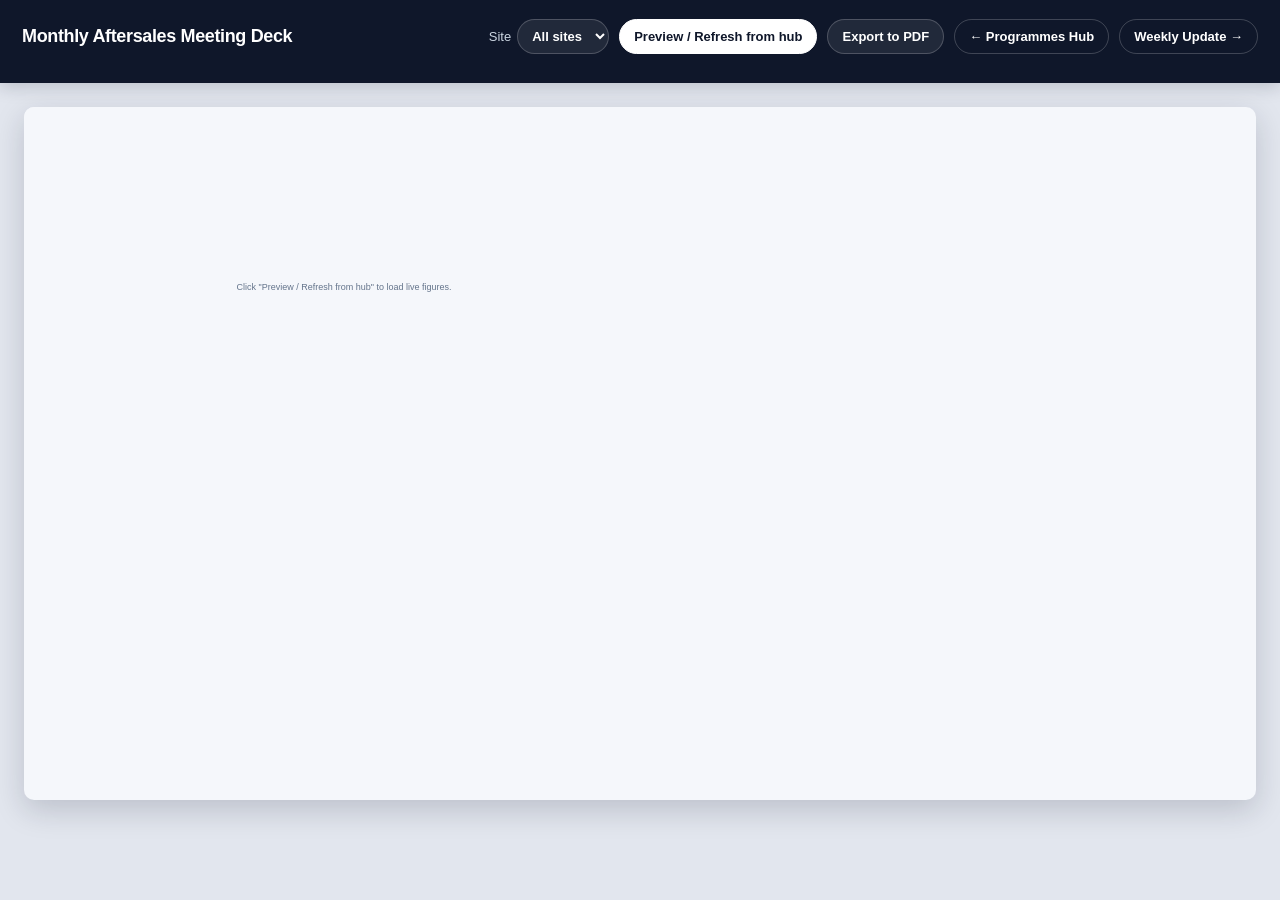
==== aftersales-deck.html @ b2e61a4b "Add Monthly Aftersales Meeting Deck (VCF, Trade Parts, WRR) Standalone landscape slide deck for the " ====
<!DOCTYPE html>
<html lang="en-GB">
<head>
<meta charset="utf-8">
<meta name="viewport" content="width=device-width, initial-scale=1">
<title>RRG Group – Monthly Aftersales Meeting Deck</title>
<style>
:root{--bg:#f5f7fb;--card:#ffffff;--ink:#111827;--muted:#6b7280;--line:#d9dee8;--head:#0f172a;--blue:#2563eb;--green:#15803d;--amber:#b45309;--red:#b91c1c;--lightblue:#eff6ff;--lightgreen:#ecfdf5;--lightamber:#fffbeb;--lightred:#fef2f2;--s:0.5}
*{box-sizing:border-box}
body{margin:0;background:#e2e6ee;font-family:-apple-system,BlinkMacSystemFont,"Segoe UI",Roboto,Arial,sans-serif;color:var(--ink)}

/* --- Control bar (page chrome, not part of the exported report) --- */
.bar{position:sticky;top:0;z-index:5;display:flex;flex-wrap:wrap;gap:10px;align-items:center;padding:14px 22px;background:var(--head);color:#fff;box-shadow:0 4px 16px rgba(15,23,42,.18)}
.bar h1{font-size:18px;font-weight:800;margin-right:auto;letter-spacing:-.02em}
.bar select,.bar button,.bar a{font:700 13px -apple-system,Arial,sans-serif;border-radius:999px;padding:9px 14px;cursor:pointer;border:1px solid rgba(255,255,255,.2);background:rgba(255,255,255,.08);color:#fff}
.bar select{padding:8px 10px;color-scheme:light}
/* The select pill itself is white-on-dark to match the bar, but its
   dropdown popup is a native OS control - without this, browsers render
   its options using the select's own white text colour over their default
   white popup background, so every option but the hovered one is invisible. */
.bar select option{color:#111827;background:#fff}
.bar button.primary{background:#fff;color:var(--head);border-color:#fff}
.bar a{background:transparent;text-decoration:none;display:inline-flex;align-items:center}
.bar button:disabled{opacity:.6;cursor:default}
.updateStatus{font-size:12px;color:#cbd5e1;width:100%;order:9}

/* --- Slide canvas: fixed 1280x720, scaled to fit the viewport on screen --- */
.wrap{padding:24px;max-width:1340px;margin:0 auto}
.slides{display:flex;flex-direction:column;gap:24px}
.frame{width:100%;aspect-ratio:16/9;overflow:hidden;border-radius:10px;box-shadow:0 10px 30px rgba(15,23,42,.18);position:relative;background:var(--bg)}
.slide{width:1280px;height:720px;transform:scale(var(--s));transform-origin:top left;position:absolute;top:0;left:0;background:var(--bg)}

.bar-top{position:absolute;top:0;left:0;right:0;height:60px;background:var(--head);display:flex;align-items:center;justify-content:space-between;padding:0 32px;color:#fff}
.bar-top .title{font-size:22px;font-weight:800;letter-spacing:-.02em}
.bar-top .sub{font-size:13px;color:#cbd5e1;text-align:right;line-height:1.4}
.slide-body{position:absolute;top:60px;left:0;right:0;bottom:0;padding:16px 28px 18px;display:flex;flex-direction:column}
.cols{display:grid;grid-template-columns:380px 1fr;gap:16px;flex:1;min-height:0}
.cols.single{grid-template-columns:1fr}
.left-col{display:flex;flex-direction:column;gap:10px;min-height:0}

.card{background:var(--card);border:1px solid var(--line);border-radius:16px;box-shadow:0 8px 20px rgba(15,23,42,.04)}
.group-card{padding:14px 16px;border-top:4px solid var(--blue)}
.group-card .label{font-size:12px;letter-spacing:.07em;text-transform:uppercase;font-weight:900;color:#64748b}
.kpi-split-main{display:grid;grid-template-columns:1fr 1fr;gap:12px;margin-top:8px}
.kpi-split-main.one{grid-template-columns:1fr;max-width:320px}
.mini-label{font-size:10px;text-transform:uppercase;letter-spacing:.07em;color:var(--blue);font-weight:900;margin-bottom:2px}
.kpi-split-main>div:first-child{border-right:1px solid var(--line);padding-right:12px}
.kpi-split-main.one>div:first-child{border-right:0;padding-right:0}
.value{font-size:30px;line-height:1;font-weight:950;letter-spacing:-.04em;margin:2px 0 3px}
.note{font-size:12px;color:var(--muted)}
.note strong{color:var(--ink)}
.kpi-split-main .status,.cda-split .status{margin-top:5px}

.cda-card{padding:9px 14px;border-top:4px solid var(--blue);flex:1;max-height:160px;display:flex;flex-direction:column;justify-content:center;min-height:0}
.cda-card .label{font-size:11px;letter-spacing:.06em;text-transform:uppercase;font-weight:900;color:#64748b;margin-bottom:4px}
.cda-split{display:grid;grid-template-columns:1fr 1fr;gap:10px}
.cda-split.one{grid-template-columns:1fr;max-width:260px}
.cda-split>div:first-child{border-right:1px solid var(--line);padding-right:10px}
.cda-split.one>div:first-child{border-right:0;padding-right:0}
.cda-split .mini-label{font-size:9px;margin-bottom:1px}
.cda-split .value{font-size:20px;margin:0 0 1px}
.cda-split .note{font-size:11px}

.panel{padding:14px 18px;display:flex;flex-direction:column;min-height:0;overflow:hidden}
.panel h3{margin:0 0 8px;font-size:13px;font-weight:800;color:#334155;text-transform:uppercase;letter-spacing:.05em;flex:0 0 auto}
.leader{display:flex;flex-direction:column;gap:5px;flex:1;min-height:0}
.leader-row{display:grid;grid-template-columns:26px 1fr 64px 46px 128px;gap:9px;align-items:center;padding:6px 10px;border:1px solid var(--line);border-radius:10px;background:#fff}
/* "Tracking slightly behind" (Trade Parts) runs longer than this deck's
   other pill labels ("On / Ahead", "Behind") - wrap it onto two lines
   rather than let it overflow its fixed-width grid column. */
.leader-row .status{font-size:9.5px;padding:3px 7px;white-space:normal;line-height:1.2;text-align:center}
.leader-row.vcf-row{grid-template-columns:26px 1fr repeat(4,56px) 64px}
.rank{font-weight:900;color:#64748b;font-size:12px}
.centre{font-weight:900;font-size:13px}
.centre .mini{font-weight:700;color:var(--muted);font-size:10.5px;margin-top:1px}
.togo{text-align:right;font-size:11px;color:var(--muted);font-weight:800;line-height:1.3}
.togo strong{display:block;color:var(--ink);font-size:14px;font-weight:900}
.pct{text-align:right;font-weight:900;font-size:16px}
.pillarpct{text-align:center;font-weight:900;font-size:13px;border-radius:8px;padding:4px 2px}
.pillarpct.green{background:var(--lightgreen);color:var(--green)}
.pillarpct.amber{background:var(--lightamber);color:var(--amber)}
.pillarpct.red{background:var(--lightred);color:var(--red)}
.pillar-head{font-size:9px;text-align:center;text-transform:uppercase;letter-spacing:.03em}
.status{display:inline-flex;align-items:center;justify-content:center;font-weight:800;border-radius:999px;padding:4px 9px;font-size:11px;white-space:nowrap}
.status.green{background:var(--lightgreen);color:var(--green)}
.status.amber{background:var(--lightamber);color:var(--amber)}
.status.red{background:var(--lightred);color:var(--red)}
.footnote{position:absolute;bottom:6px;left:28px;right:28px;font-size:10px;color:#94a3b8}
.extra-line{margin-top:8px;padding-top:8px;border-top:1px solid var(--line);font-size:12px;color:var(--muted)}
.extra-line strong{color:var(--ink)}
.variance{font-weight:800}
.variance.positive{color:var(--green)}
.variance.negative{color:var(--red)}
.cda-card .extra-line{margin-top:6px;padding-top:6px;font-size:11px}

/* Trade Parts needs 5 left-col cards (Group + 4 CDAs incl. Lexus), one more
   than the 4-card layout (Group + 3 CDAs) every other slide uses - this
   compact variant shrinks padding/fonts so all 5 fit without overlapping. */
.left-col.compact{gap:6px}
.left-col.compact .group-card{padding:8px 12px}
.left-col.compact .group-card .kpi-split-main{margin-top:4px}
.left-col.compact .group-card .value{font-size:22px;margin:1px 0 2px}
.left-col.compact .group-card .extra-line{margin-top:4px;padding-top:4px;font-size:10px}
.left-col.compact .cda-card{padding:5px 12px;max-height:94px}
.left-col.compact .cda-card .label{font-size:10px;margin-bottom:2px}
.left-col.compact .cda-split .mini-label{font-size:8px}
.left-col.compact .cda-split .value{font-size:15px}
.left-col.compact .cda-split .note{font-size:9.5px}
.left-col.compact .cda-card .status{font-size:9px;padding:2px 6px;margin-top:2px}
.left-col.compact .cda-card .extra-line{display:none}

/* Cover slide */
.cover{background:var(--head);color:#fff}
.cover .accent{width:70px;height:6px;background:var(--blue);border-radius:3px;margin-bottom:26px}
.cover .org{font-size:16px;font-weight:800;color:#cbd5e1;letter-spacing:.04em;text-transform:uppercase}
.cover h1{font-size:54px;font-weight:900;letter-spacing:-.03em;margin:10px 0 18px;line-height:1.05}
.cover .period{font-size:22px;color:#e5e7eb;font-weight:700}
.cover .asof{font-size:14px;color:#9aa7bb;margin-top:10px}
.cover-body{position:absolute;top:0;left:0;right:0;bottom:0;padding:70px 72px;display:flex;flex-direction:column;justify-content:center}
.cover-foot{position:absolute;bottom:28px;left:72px;right:72px;font-size:12px;color:#9aa7bb}

@media print{
  @page{size:1280px 720px;margin:0}
  body{background:none}
  .bar{display:none!important}
  .wrap{padding:0;max-width:none}
  .slides{gap:0}
  .frame{width:1280px;height:720px;aspect-ratio:auto;border-radius:0;box-shadow:none}
  .frame:not(:last-child){page-break-after:always;break-after:page}
  .slide{transform:none}
  *{-webkit-print-color-adjust:exact;print-color-adjust:exact}
}
</style>
</head>
<body>
<div class="bar">
  <h1>Monthly Aftersales Meeting Deck</h1>
  <label style="display:flex;align-items:center;gap:6px;font-size:13px;color:#cbd5e1">Site
    <select id="siteSelect"><option value="">All sites</option></select>
  </label>
  <button id="updateBtn" class="primary">Preview / Refresh from hub</button>
  <button id="printBtn">Export to PDF</button>
  <a href="./programmes.html">&larr; Programmes Hub</a>
  <a href="./index.html">Weekly Update &rarr;</a>
  <span class="updateStatus" id="updateStatus"></span>
</div>
<div class="wrap">
  <div class="slides" id="slides"><div class="frame"><div class="slide" style="display:flex;align-items:center;justify-content:center;color:#64748b;font-size:18px">Click "Preview / Refresh from hub" to load live figures.</div></div></div>
</div>

<script>
const fmt = n => (n===null||n===undefined||Number.isNaN(n)) ? '-' : new Intl.NumberFormat('en-GB',{maximumFractionDigits:0}).format(n);
const fmtGbp = n => (n===null||n===undefined||Number.isNaN(n)) ? '-' : '£'+new Intl.NumberFormat('en-GB',{maximumFractionDigits:0}).format(n);
const pct = n => (n===null||n===undefined||Number.isNaN(n)) ? '-' : Math.round(n*100)+'%';
const esc = s => String(s ?? '').replace(/[&<>"]/g, c => ({'&':'&amp;','<':'&lt;','>':'&gt;','"':'&quot;'}[c]));
const shortSite = c => String(c||'').replace(/^RRG\s+/i,'');

function siteFilter(){ return document.getElementById('siteSelect').value || ''; }

function loadFrame(url, isReady, timeoutMs=20000){
  return new Promise((resolve, reject)=>{
    const f = document.createElement('iframe');
    f.style.cssText = 'position:absolute;width:1px;height:1px;opacity:0;pointer-events:none;left:-9999px';
    let done = false;
    const timer = setTimeout(()=>{ if(!done){ done=true; cleanup(); reject(new Error(url+' took too long to load')); } }, timeoutMs);
    function cleanup(){ clearTimeout(timer); }
    function poll(){
      if (done) return;
      let w = null;
      try { w = f.contentWindow; } catch(e){}
      if (w && w.DATA) {
        let ready = false;
        try { ready = isReady(w.DATA); } catch(e){}
        if (ready) { done = true; cleanup(); resolve({ win:w, el:f }); return; }
      }
      setTimeout(poll, 250);
    }
    f.onload = () => poll();
    f.onerror = () => { if(!done){ done=true; cleanup(); reject(new Error('Failed to load '+url)); } };
    f.src = url;
    document.body.appendChild(f);
  });
}

// --- Status pills ---------------------------------------------------------
// VCF and WRR share the Programmes Hub's own SvO thresholds (>=100% On/
// Ahead, >=90% Slightly behind, else Behind) with no time-elapsed "pace"
// adjustment - that's a Weekly Update dashboard concept, not how this hub
// reads its own figures. Trade Parts keeps its own tighter amber band
// (>=95%) and "Tracking..." wording, matching tradePartsStatusPill in
// service-app.js exactly, because its headline number is already a
// full-quarter forecast rather than a to-date actual.
function svoClass(n){ return n===null||n===undefined ? '' : (n>=1?'green':n>=.9?'amber':'red'); }
function svoLabel(n){ return n===null||n===undefined ? 'No data' : (n>=1?'On / Ahead':n>=.9?'Slightly behind':'Behind'); }
function svoPill(n){ return `<span class="status ${svoClass(n)}">${svoLabel(n)}</span>`; }
function tpClass(n){ return n===null||n===undefined ? '' : (n>=1?'green':n>=.95?'amber':'red'); }
function tpLabel(n){ return n===null||n===undefined ? 'No data' : (n>=1?'Tracking ahead':n>=.95?'Tracking slightly behind':'Tracking behind'); }
function tpPill(n){ return `<span class="status ${tpClass(n)}">${tpLabel(n)}</span>`; }

function gapLine(actual, target, isCurrency){
  if(actual===null||actual===undefined||target===null||target===undefined) return '';
  const gap = actual-target;
  const cls = gap>=0?'positive':'negative';
  const f = isCurrency?fmtGbp:fmt;
  const text = gap>=0 ? `${f(gap)} over` : `${f(Math.abs(gap))} behind`;
  return `<div class="extra-line"><span class="variance ${cls}">${text}</span></div>`;
}
function rewardLine(reward){
  if(reward===null||reward===undefined) return '';
  return `<div class="extra-line">Reward band <strong>${pct(reward)}</strong></div>`;
}

// --- Generic dual-period (Quarter/YTD) card builders ----------------------
// cell: {actual, target, ratio, pillHtml, isCurrency}
function periodCell(label, c, accent, unit){
  const f = c.isCurrency ? fmtGbp : fmt;
  return `<div><div class="mini-label" style="color:${accent}">${label}</div><div class="value">${c.ratio===null||c.ratio===undefined?'-':pct(c.ratio)}</div><div class="note"><strong>${f(c.actual)}</strong> / <strong>${f(c.target)}</strong>${unit||' target'}</div>${c.pillHtml||''}</div>`;
}
function dualCard(opts){
  // opts: {label, accent, p1Label, p1, p2Label, p2, unit, extra}
  const one = opts.p2 ? '' : ' one';
  return `<div class="card group-card" style="border-top-color:${opts.accent}">
    <div class="label">${esc(opts.label)}</div>
    <div class="kpi-split-main${one}">
      ${periodCell(opts.p1Label, opts.p1, opts.accent, opts.unit)}
      ${opts.p2 ? periodCell(opts.p2Label, opts.p2, opts.accent, opts.unit) : ''}
    </div>
    ${opts.extra||''}
  </div>`;
}
function cdaCard(opts){
  const one = opts.p2 ? '' : ' one';
  const f = opts.p1.isCurrency ? fmtGbp : fmt;
  const cell = (label,c) => `<div><div class="mini-label" style="color:${opts.accent}">${label}</div><div class="value">${c.ratio===null||c.ratio===undefined?'-':pct(c.ratio)}</div><div class="note">${f(c.actual)} / ${f(c.target)}</div>${c.pillHtml||''}</div>`;
  return `<div class="card cda-card" style="border-top-color:${opts.accent}">
    <div class="label">${esc(opts.label)}</div>
    <div class="cda-split${one}">
      ${cell(opts.p1Label, opts.p1)}
      ${opts.p2 ? cell(opts.p2Label, opts.p2) : ''}
    </div>
    ${opts.extra||''}
  </div>`;
}
function leagueRow(i, label, actual, target, ratio, pillHtml, extraMini, highlight, isCurrency){
  const f = isCurrency ? fmtGbp : fmt;
  const togo = (target||0) - (actual||0);
  return `<div class="leader-row"${highlight?' style="border-color:#2563eb;border-width:2px;background:#eff6ff"':''}>
    <div class="rank">${i+1}</div>
    <div class="centre">${esc(label)}${extraMini?`<div class="mini">${extraMini}</div>`:''}</div>
    <div class="togo"><strong>${f(Math.max(togo,0))}</strong>to go</div>
    <div class="pct">${ratio===null||ratio===undefined?'-':pct(ratio)}</div>
    ${pillHtml}
  </div>`;
}

// --- Trade Parts helpers (mirrors service-app.js exactly) -----------------
function tradePartsRow(data, period){
  if(!data || !data.rows) return null;
  return data.rows.find(r => String(r.Period||'').toLowerCase()===period.toLowerCase()) || null;
}
function tradePartsYtdThroughQ4(data){
  const quarters = ['Q1','Q2','Q3','Q4'].map(p=>tradePartsRow(data,p)).filter(Boolean);
  if(!quarters.length) return null;
  const forecast = quarters.reduce((a,r)=>a+(Number(r['SMROE Sales Out (Forecast)*'])||0),0);
  const target = quarters.reduce((a,r)=>a+(Number(r['SMROE Target'])||0),0);
  const achieved = target ? forecast/target : null;
  return { 'SMROE Sales Out (Forecast)*': forecast, 'SMROE Target': target, 'Target % Achieved (Forecast)*': achieved, 'Target Reward %*': rewardBandFor(achieved) };
}
function rewardBandFor(achieved){
  if(achieved===null||achieved===undefined) return null;
  return achieved>=1 ? 0.12 : achieved>=0.9 ? 0.09 : 0.05;
}
function tpCellFrom(row){
  if(!row) return { actual:null, target:null, ratio:null, isCurrency:true, pillHtml:tpPill(null) };
  const actual = row['SMROE Sales Out (Forecast)*'], target = row['SMROE Target'], ratio = row['Target % Achieved (Forecast)*'];
  return { actual, target, ratio, isCurrency:true, pillHtml:tpPill(ratio) };
}
const TRADE_PARTS_CDA_ORDER = ['North Manchester', 'South Manchester', 'West Yorkshire', 'Lexus'];
const CDA_ACCENTS = {'North Manchester':'#2563eb','South Manchester':'#15803d','West Yorkshire':'#b45309','Lexus':'#7e22ce'};

// --- WRR helpers (mirrors service-app.js exactly) --------------------------
function wrrGroupRollup(rows){
  const byGroup = {}; const order = [];
  (rows||[]).forEach(r=>{
    const g = r['WRR Group'];
    if(!g) return;
    if(!byGroup[g]){ byGroup[g] = { group:g, actual:0, target:0 }; order.push(g); }
    byGroup[g].actual += Number(r['CPUS Unique'])||0;
    byGroup[g].target += Number(r['Target'])||0;
  });
  return order.map(g=>{ const v=byGroup[g]; return { group:v.group, actual:v.actual, target:v.target, achieved: v.target ? v.actual/v.target : null }; });
}
function wrrCellFrom(row){
  if(!row) return { actual:null, target:null, ratio:null, isCurrency:false, pillHtml:svoPill(null) };
  const actual = row['CPUS Unique'] ?? row.actual, target = row['Target'] ?? row.target, ratio = row['Centre % Achieved'] ?? row.achieved;
  return { actual, target, ratio, isCurrency:false, pillHtml:svoPill(ratio) };
}

// --- VCF slide (built, previewed and approved as part of the Monthly Sales
// and Marketing Meeting Deck - reused here verbatim, same figures) --------
const VCF_PILLARS = ['Part Purchases','Accessory Purchases','Used Vehicles','Service Plans Plus'];
const VCF_ACCENTS = {'Part Purchases':'#2563eb','Accessory Purchases':'#15803d','Used Vehicles':'#7e22ce','Service Plans Plus':'#b45309'};
const VCF_CURRENCY = {'Part Purchases':true,'Accessory Purchases':true,'Used Vehicles':false,'Service Plans Plus':false};
function vcfFmt(pillar, n){ return VCF_CURRENCY[pillar] ? fmtGbp(n) : fmt(n); }
function renderVcfSlide(q4Data, ytdData){
  const filterSite = siteFilter();
  const pillarTotals = (data, name) => {
    if(!data) return {actual:null,target:null,svo:null};
    if(data.total && data.total.values[name]){
      const v = data.total.values[name];
      return { actual: v.actual ?? null, target: v.target ?? null, svo: v.svo ?? (v.target ? (v.actual||0)/v.target : null) };
    }
    const actual = data.rows.reduce((a,r)=>a+(Number(r.values[name]?.actual)||0),0);
    const target = data.rows.reduce((a,r)=>a+(Number(r.values[name]?.target)||0),0);
    return { actual, target, svo: target ? actual/target : null };
  };
  const cards = VCF_PILLARS.map(name=>{
    const q4 = pillarTotals(q4Data, name), ytd = pillarTotals(ytdData, name);
    const accent = VCF_ACCENTS[name];
    return `<div class="card cda-card" style="border-top-color:${accent}">
      <div class="label">${esc(name)}</div>
      <div class="cda-split">
        <div><div class="mini-label" style="color:${accent}">Quarter</div><div class="value">${q4.svo===null?'-':pct(q4.svo)}</div><div class="note">${vcfFmt(name,q4.actual)} / ${vcfFmt(name,q4.target)}</div><span class="status ${svoClass(q4.svo)}">${svoLabel(q4.svo)}</span></div>
        <div><div class="mini-label" style="color:${accent}">YTD</div><div class="value">${ytd.svo===null?'-':pct(ytd.svo)}</div><div class="note">${vcfFmt(name,ytd.actual)} / ${vcfFmt(name,ytd.target)}</div><span class="status ${svoClass(ytd.svo)}">${svoLabel(ytd.svo)}</span></div>
      </div>
    </div>`;
  }).join('');

  const rowsWithAvg = (q4Data.rows||[]).map(r=>{
    const svos = VCF_PILLARS.map(name=> r.values[name] ? (r.values[name].svo ?? (r.values[name].target ? (r.values[name].actual||0)/r.values[name].target : null)) : null);
    const valid = svos.filter(v=>v!==null);
    const avg = valid.length ? valid.reduce((a,b)=>a+b,0)/valid.length : null;
    return { centre: r.centre, svos, avg, isFilter: filterSite && r.centre===filterSite };
  }).sort((a,b)=> (b.avg??-Infinity) - (a.avg??-Infinity));
  const rowsHtml = rowsWithAvg.map((r,i)=>`<div class="leader-row vcf-row"${r.isFilter?' style="border-color:#2563eb;border-width:2px;background:#eff6ff"':''}>
    <div class="rank">${i+1}</div>
    <div class="centre">${esc(shortSite(r.centre))}</div>
    ${r.svos.map(v=>`<div class="pillarpct ${svoClass(v)}">${v===null?'-':pct(v)}</div>`).join('')}
    <div class="pct" style="font-size:13px">${r.avg===null?'-':pct(r.avg)}</div>
  </div>`).join('');
  const headRow = `<div class="leader-row vcf-row" style="background:transparent;border:0;padding:0 10px">
    <div></div><div></div>
    ${VCF_PILLARS.map(n=>`<div class="pillar-head">${n.split(' ')[0]}</div>`).join('')}
    <div class="pillar-head">Avg</div>
  </div>`;

  return `<div class="slide">
    <div class="bar-top"><div class="title">VCF Programme</div><div class="sub">Quarter (Q4) &amp; Year to Date 2026<br>As of ${todayLabel()}</div></div>
    <div class="slide-body">
      <div class="cols" style="grid-template-columns:420px 1fr">
        <div class="left-col">${cards}</div>
        <div class="panel card"><h3>By Site &middot; SvO by pillar${filterSite?` &middot; ${shortSite(filterSite)} highlighted`:''}</h3>${headRow}<div class="leader">${rowsHtml}</div></div>
      </div>
    </div>
    <div class="footnote">RRG Group &middot; Monthly Aftersales Meeting Deck &middot; SvO = Sales vs Objective, from the Programmes Hub's own Toyota VCF export</div>
  </div>`;
}

// --- Trade Parts slide: Group + CDA (incl. Lexus) cards, site league -----
function renderTradePartsSlide(groupData, cdaList, sitesList){
  const filterSite = siteFilter();
  const siteCda = window.SITE_TO_CDA || {};
  let cdaOrdered = (cdaList||[]).slice().sort((a,b)=>{
    const ia = TRADE_PARTS_CDA_ORDER.indexOf(a.cda), ib = TRADE_PARTS_CDA_ORDER.indexOf(b.cda);
    return (ia===-1?TRADE_PARTS_CDA_ORDER.length:ia) - (ib===-1?TRADE_PARTS_CDA_ORDER.length:ib);
  });

  const groupQ4 = tpCellFrom(tradePartsRow(groupData,'Q4')), groupYtd = tpCellFrom(tradePartsYtdThroughQ4(groupData));
  const groupReward = tradePartsRow(groupData,'Q4') ? tradePartsRow(groupData,'Q4')['Target Reward %*'] : null;

  let leftHtml, rightRows, rightTitle;
  if(filterSite){
    const site = (sitesList||[]).find(s=>s.site===filterSite);
    const siteQ4 = tpCellFrom(site ? tradePartsRow(site,'Q4') : null), siteYtd = tpCellFrom(site ? tradePartsYtdThroughQ4(site) : null);
    const cdaName = siteCda[filterSite];
    const cda = cdaOrdered.find(c=>c.cda===cdaName);
    leftHtml = dualCard({label:shortSite(filterSite), accent:'#2563eb', p1Label:'Quarter (forecast)', p1:siteQ4, p2Label:'Year to Date', p2:siteYtd, extra:gapLine(siteQ4.actual,siteQ4.target,true)})
      + (cda ? cdaCard({label:cda.cda, accent:CDA_ACCENTS[cda.cda]||'#2563eb', p1Label:'Quarter', p1:tpCellFrom(tradePartsRow(cda,'Q4')), p2Label:'YTD', p2:tpCellFrom(tradePartsYtdThroughQ4(cda))}) : '');
    rightRows = sitesList||[];
    rightTitle = 'By Site &middot; ' + shortSite(filterSite) + ' highlighted';
  } else {
    leftHtml = dualCard({label:'Group', accent:'#2563eb', p1Label:'Quarter (forecast)', p1:groupQ4, p2Label:'Year to Date', p2:groupYtd, extra:rewardLine(groupReward)+gapLine(groupQ4.actual,groupQ4.target,true)})
      + cdaOrdered.map(c=>{
          const q4Row = tradePartsRow(c,'Q4');
          return cdaCard({label:c.cda, accent:CDA_ACCENTS[c.cda]||'#2563eb', p1Label:'Quarter', p1:tpCellFrom(q4Row), p2Label:'YTD', p2:tpCellFrom(tradePartsYtdThroughQ4(c))});
        }).join('');
    rightRows = sitesList||[];
    rightTitle = 'By Site &middot; ranked on Quarter %';
  }
  rightRows = rightRows.slice().sort((a,b)=>{
    const ra = tradePartsRow(a,'Q4'), rb = tradePartsRow(b,'Q4');
    const va = (ra && ra['Target % Achieved (Forecast)*']) ?? -Infinity, vb = (rb && rb['Target % Achieved (Forecast)*']) ?? -Infinity;
    return vb - va;
  });
  const rowsHtml = rightRows.map((s,i)=>{
    const row = tradePartsRow(s,'Q4');
    const c = tpCellFrom(row);
    return leagueRow(i, shortSite(s.site), c.actual, c.target, c.ratio, c.pillHtml, siteCda[s.site]?`${siteCda[s.site]} CDA`:'', s.site===filterSite, true);
  }).join('');

  return `<div class="slide">
    <div class="bar-top"><div class="title">Trade Parts</div><div class="sub">Quarter (Q4) &amp; Year to Date 2026<br>As of ${todayLabel()}</div></div>
    <div class="slide-body">
      <div class="cols">
        <div class="left-col${filterSite?'':' compact'}">${leftHtml}</div>
        <div class="panel card"><h3>${rightTitle}</h3><div class="leader">${rowsHtml}</div></div>
      </div>
    </div>
    <div class="footnote">RRG Group &middot; Monthly Aftersales Meeting Deck &middot; Quarter figure is the full-quarter forecast (Toyota's own headline measure); Year to Date is Q1+Q2+Q3+Q4</div>
  </div>`;
}

// --- WRR slide: Group + CDA (3 groups) cards, site league ----------------
function renderWrrSlide(q4Data, ytdData){
  const filterSite = siteFilter();
  const siteCda = window.SITE_TO_CDA || {};
  const q4Groups = wrrGroupRollup(q4Data.rows), ytdGroups = wrrGroupRollup(ytdData.rows);
  let cdaNames = Array.from(new Set(q4Groups.map(g=>g.group)));
  cdaNames = cdaNames.slice().sort((a,b)=>{
    const ia = TRADE_PARTS_CDA_ORDER.indexOf(a), ib = TRADE_PARTS_CDA_ORDER.indexOf(b);
    return (ia===-1?TRADE_PARTS_CDA_ORDER.length:ia) - (ib===-1?TRADE_PARTS_CDA_ORDER.length:ib);
  });

  const groupQ4 = wrrCellFrom(q4Data.total), groupYtd = wrrCellFrom(ytdData.total);

  let leftHtml, rightRows, rightTitle;
  if(filterSite){
    const siteQ4Row = q4Data.rows.find(r=>r['Centre Name']===filterSite), siteYtdRow = ytdData.rows.find(r=>r['Centre Name']===filterSite);
    const siteQ4 = wrrCellFrom(siteQ4Row), siteYtd = wrrCellFrom(siteYtdRow);
    const cdaName = siteCda[filterSite];
    leftHtml = dualCard({label:shortSite(filterSite), accent:'#2563eb', p1Label:'Quarter to date', p1:siteQ4, p2Label:'Year to Date', p2:siteYtd, unit:' target', extra:gapLine(siteQ4.actual,siteQ4.target,false)})
      + (cdaName ? cdaCard({label:cdaName, accent:CDA_ACCENTS[cdaName]||'#2563eb', p1Label:'Quarter', p1:wrrCellFrom(q4Groups.find(g=>g.group===cdaName)), p2Label:'YTD', p2:wrrCellFrom(ytdGroups.find(g=>g.group===cdaName))}) : '');
    rightRows = q4Data.rows.filter(r=>r['Centre Name']);
    rightTitle = 'By Site &middot; ' + shortSite(filterSite) + ' highlighted';
  } else {
    leftHtml = dualCard({label:'Group', accent:'#2563eb', p1Label:'Quarter to date', p1:groupQ4, p2Label:'Year to Date', p2:groupYtd, unit:' target', extra:gapLine(groupQ4.actual,groupQ4.target,false)})
      + cdaNames.map(name=>cdaCard({label:name, accent:CDA_ACCENTS[name]||'#2563eb', p1Label:'Quarter', p1:wrrCellFrom(q4Groups.find(g=>g.group===name)), p2Label:'YTD', p2:wrrCellFrom(ytdGroups.find(g=>g.group===name))})).join('');
    rightRows = q4Data.rows.filter(r=>r['Centre Name']);
    rightTitle = 'By Site &middot; ranked on Quarter %';
  }
  rightRows = rightRows.slice().sort((a,b)=>(b['Centre % Achieved']??-Infinity)-(a['Centre % Achieved']??-Infinity));
  const rowsHtml = rightRows.map((r,i)=>{
    const c = wrrCellFrom(r);
    return leagueRow(i, shortSite(r['Centre Name']), c.actual, c.target, c.ratio, c.pillHtml, r['WRR Group']?`${r['WRR Group']} CDA`:'', r['Centre Name']===filterSite, false);
  }).join('');

  return `<div class="slide">
    <div class="bar-top"><div class="title">WRR</div><div class="sub">Quarter (Q4) &amp; Year to Date 2026<br>As of ${todayLabel()}</div></div>
    <div class="slide-body">
      <div class="cols">
        <div class="left-col">${leftHtml}</div>
        <div class="panel card"><h3>${rightTitle}</h3><div class="leader">${rowsHtml}</div></div>
      </div>
    </div>
    <div class="footnote">RRG Group &middot; Monthly Aftersales Meeting Deck &middot; CPUS = Customer Pay Unique Souls against a full-quarter / full-year target</div>
  </div>`;
}

function todayLabel(){ return new Date().toLocaleDateString('en-GB',{day:'2-digit',month:'short',year:'numeric'}); }

function renderCover(){
  return `<div class="slide">
    <div class="cover-body cover">
      <div class="accent"></div>
      <div class="org">RRG Group</div>
      <h1>Monthly Aftersales<br>Meeting</h1>
      <div class="period">VCF &middot; Trade Parts &middot; WRR &middot; Quarter 4 2026</div>
      <div class="asof">As of ${todayLabel()}</div>
    </div>
    <div class="cover-foot">RRG Group &middot; Monthly Aftersales Meeting Deck &middot; Source: Programmes Hub</div>
  </div>`;
}

let LAST_PROG = null;
let PENDING_SITE = null;

function buildSiteToCda(wrrRows){
  const map = {};
  (wrrRows||[]).forEach(r=>{ if(r['Centre Name'] && r['WRR Group']) map[r['Centre Name']] = r['WRR Group']; });
  return map;
}
function populateSiteSelect(prog){
  const names = new Set();
  (prog.DATA.centre.q4 && prog.DATA.centre.q4.rows || []).forEach(r=>names.add(r.centre));
  (prog.DATA.tradePartsSites||[]).forEach(s=>names.add(s.site));
  (prog.DATA.wrr.q4 && prog.DATA.wrr.q4.rows || []).forEach(r=>{ if(r['Centre Name']) names.add(r['Centre Name']); });
  const sorted = Array.from(names).sort();
  const sel = document.getElementById('siteSelect');
  const cur = PENDING_SITE || sel.value;
  PENDING_SITE = null;
  sel.innerHTML = '<option value="">All sites</option>' + sorted.map(s=>`<option value="${esc(s)}">${esc(shortSite(s))}</option>`).join('');
  if(sorted.includes(cur)) sel.value = cur;
}

function render(){
  const prog = LAST_PROG;
  if(!prog) return;
  window.SITE_TO_CDA = buildSiteToCda(prog.DATA.wrr.q4 && prog.DATA.wrr.q4.rows);

  const slides = [
    renderCover(),
    renderVcfSlide(prog.DATA.centre.q4, prog.DATA.centre.ytd),
    renderTradePartsSlide(prog.DATA.tradeParts, prog.DATA.tradePartsCda, prog.DATA.tradePartsSites),
    renderWrrSlide(prog.DATA.wrr.q4, prog.DATA.wrr.ytd),
  ];
  document.getElementById('slides').innerHTML = slides.map(s=>`<div class="frame">${s}</div>`).join('');
  scale();
}

function scale(){
  const f = document.querySelector('.frame');
  if (f) document.documentElement.style.setProperty('--s', f.clientWidth / 1280);
}
addEventListener('resize', scale);

async function updateFromHub(){
  const btn = document.getElementById('updateBtn');
  const statusEl = document.getElementById('updateStatus');
  btn.disabled = true; btn.textContent = 'Loading…'; statusEl.textContent = '';
  try{
    const prog = await loadFrame('./programmes.html', d => d.centre && d.centre.q4 && d.centre.ytd && d.tradeParts && d.tradePartsCda && d.tradePartsSites && d.wrr && d.wrr.q4 && d.wrr.ytd);
    LAST_PROG = prog.win;
    populateSiteSelect(prog.win);
    render();
    statusEl.textContent = 'Updated from Programmes Hub just now.';
    if(new URLSearchParams(location.search).get('autoprint')==='1') setTimeout(()=>window.print(), 300);
  } catch(err){
    console.error(err);
    statusEl.textContent = 'Update failed: ' + err.message;
  } finally {
    btn.disabled = false; btn.textContent = 'Preview / Refresh from hub';
  }
}
document.getElementById('updateBtn').onclick = updateFromHub;
document.getElementById('siteSelect').onchange = () => { if(LAST_PROG) render(); };
document.getElementById('printBtn').onclick = () => { if(!LAST_PROG){ alert('Click "Preview / Refresh from hub" first.'); return; } window.print(); };

// Deep-link from the Reports tab card: ?site=RRG%20Bolton&autoload=1
(function initFromQuery(){
  const params = new URLSearchParams(location.search);
  const qSite = params.get('site');
  if(qSite) PENDING_SITE = qSite;
  if(params.get('autoload')==='1') setTimeout(()=>document.getElementById('updateBtn').click(), 50);
})();
</script>
</body>
</html>
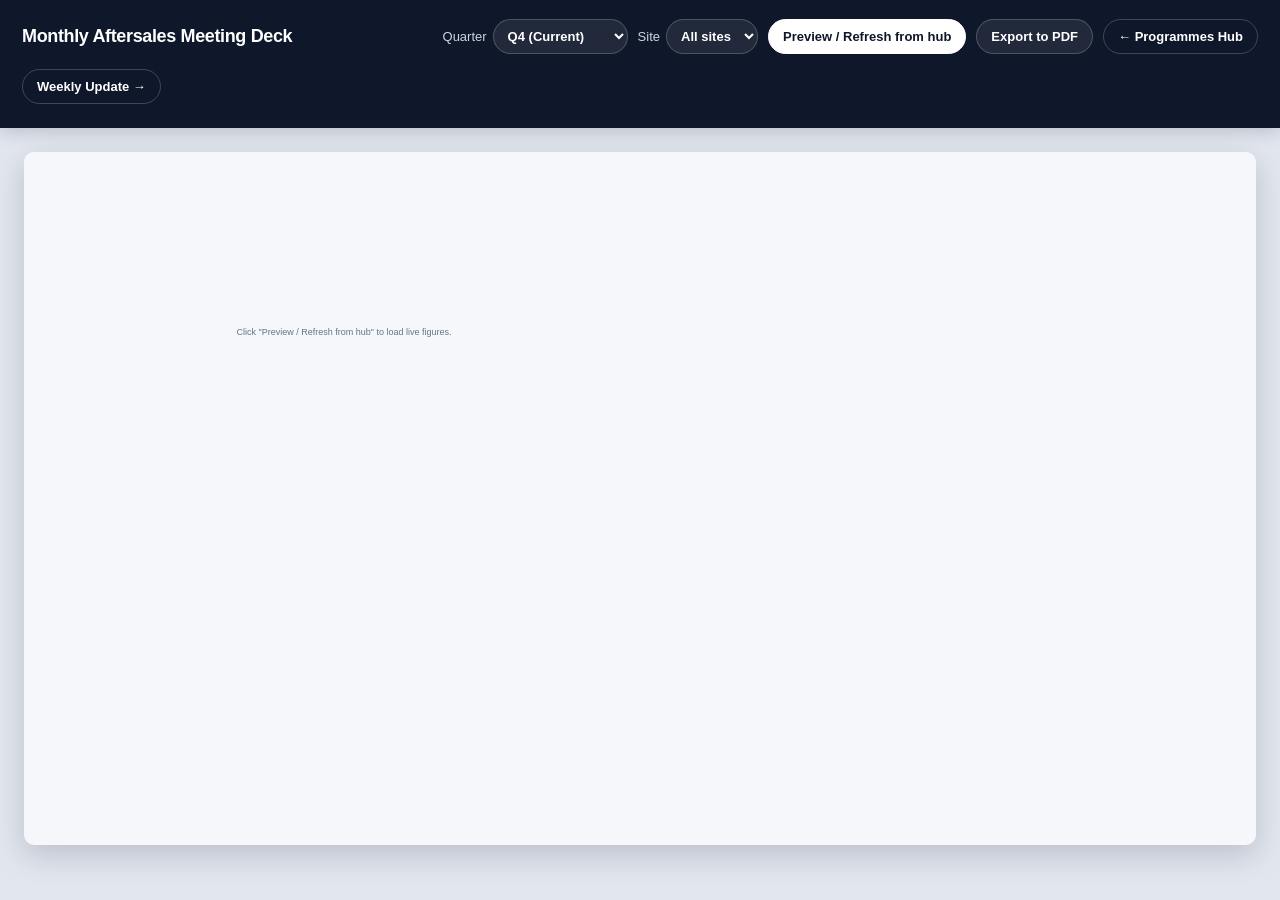
==== commit efb0622b: "Polish Aftersales deck, add Quarter picker, tidy nav - WRR/Trade Parts league tables and pills now s" ====
--- a/aftersales-deck.html
+++ b/aftersales-deck.html
@@ -74,7 +74,9 @@
 .centre{font-weight:900;font-size:13px}
 .centre .mini{font-weight:700;color:var(--muted);font-size:10.5px;margin-top:1px}
 .togo{text-align:right;font-size:11px;color:var(--muted);font-weight:800;line-height:1.3}
-.togo strong{display:block;color:var(--ink);font-size:14px;font-weight:900}
+.togo strong{display:block;font-size:14px;font-weight:900}
+.togo.ahead strong{color:var(--green)}
+.togo.behind strong{color:var(--red)}
 .pct{text-align:right;font-weight:900;font-size:16px}
 .pillarpct{text-align:center;font-weight:900;font-size:13px;border-radius:8px;padding:4px 2px}
 .pillarpct.green{background:var(--lightgreen);color:var(--green)}
@@ -135,6 +137,9 @@
 <body>
 <div class="bar">
   <h1>Monthly Aftersales Meeting Deck</h1>
+  <label style="display:flex;align-items:center;gap:6px;font-size:13px;color:#cbd5e1">Quarter
+    <select id="quarterSelect"><option value="q4">Q4 (Current)</option><option value="q3">Q3 (Reference)</option></select>
+  </label>
   <label style="display:flex;align-items:center;gap:6px;font-size:13px;color:#cbd5e1">Site
     <select id="siteSelect"><option value="">All sites</option></select>
   </label>
@@ -156,6 +161,9 @@
 const shortSite = c => String(c||'').replace(/^RRG\s+/i,'');
 
 function siteFilter(){ return document.getElementById('siteSelect').value || ''; }
+function quarterKey(){ return document.getElementById('quarterSelect').value === 'q3' ? 'q3' : 'q4'; }
+function quarterLabel(){ return quarterKey()==='q3' ? 'Q3' : 'Q4'; }
+function quarterPeriodLabel(){ return quarterKey()==='q3' ? 'Q3 (Reference)' : 'Q4 (Current)'; }
 
 function loadFrame(url, isReady, timeoutMs=20000){
   return new Promise((resolve, reject)=>{
@@ -191,10 +199,10 @@
 // service-app.js exactly, because its headline number is already a
 // full-quarter forecast rather than a to-date actual.
 function svoClass(n){ return n===null||n===undefined ? '' : (n>=1?'green':n>=.9?'amber':'red'); }
-function svoLabel(n){ return n===null||n===undefined ? 'No data' : (n>=1?'On / Ahead':n>=.9?'Slightly behind':'Behind'); }
+function svoLabel(n){ return n===null||n===undefined ? 'No data' : (n>=1?'Ahead':n>=.9?'Slightly behind':'Behind'); }
 function svoPill(n){ return `<span class="status ${svoClass(n)}">${svoLabel(n)}</span>`; }
 function tpClass(n){ return n===null||n===undefined ? '' : (n>=1?'green':n>=.95?'amber':'red'); }
-function tpLabel(n){ return n===null||n===undefined ? 'No data' : (n>=1?'Tracking ahead':n>=.95?'Tracking slightly behind':'Tracking behind'); }
+function tpLabel(n){ return n===null||n===undefined ? 'No data' : (n>=1?'Ahead':n>=.95?'Slightly behind':'Behind'); }
 function tpPill(n){ return `<span class="status ${tpClass(n)}">${tpLabel(n)}</span>`; }
 
 function gapLine(actual, target, isCurrency){
@@ -202,7 +210,7 @@
   const gap = actual-target;
   const cls = gap>=0?'positive':'negative';
   const f = isCurrency?fmtGbp:fmt;
-  const text = gap>=0 ? `${f(gap)} over` : `${f(Math.abs(gap))} behind`;
+  const text = gap>=0 ? `${f(gap)} ahead` : `${f(Math.abs(gap))} behind`;
   return `<div class="extra-line"><span class="variance ${cls}">${text}</span></div>`;
 }
 function rewardLine(reward){
@@ -243,11 +251,12 @@
 }
 function leagueRow(i, label, actual, target, ratio, pillHtml, extraMini, highlight, isCurrency){
   const f = isCurrency ? fmtGbp : fmt;
-  const togo = (target||0) - (actual||0);
+  const gap = (actual||0) - (target||0);
+  const ahead = gap >= 0;
   return `<div class="leader-row"${highlight?' style="border-color:#2563eb;border-width:2px;background:#eff6ff"':''}>
     <div class="rank">${i+1}</div>
     <div class="centre">${esc(label)}${extraMini?`<div class="mini">${extraMini}</div>`:''}</div>
-    <div class="togo"><strong>${f(Math.max(togo,0))}</strong>to go</div>
+    <div class="togo ${ahead?'ahead':'behind'}"><strong>${f(Math.abs(gap))}</strong>${ahead?'ahead':'behind'}</div>
     <div class="pct">${ratio===null||ratio===undefined?'-':pct(ratio)}</div>
     ${pillHtml}
   </div>`;
@@ -320,7 +329,7 @@
     return `<div class="card cda-card" style="border-top-color:${accent}">
       <div class="label">${esc(name)}</div>
       <div class="cda-split">
-        <div><div class="mini-label" style="color:${accent}">Quarter</div><div class="value">${q4.svo===null?'-':pct(q4.svo)}</div><div class="note">${vcfFmt(name,q4.actual)} / ${vcfFmt(name,q4.target)}</div><span class="status ${svoClass(q4.svo)}">${svoLabel(q4.svo)}</span></div>
+        <div><div class="mini-label" style="color:${accent}">${quarterLabel()}</div><div class="value">${q4.svo===null?'-':pct(q4.svo)}</div><div class="note">${vcfFmt(name,q4.actual)} / ${vcfFmt(name,q4.target)}</div><span class="status ${svoClass(q4.svo)}">${svoLabel(q4.svo)}</span></div>
         <div><div class="mini-label" style="color:${accent}">YTD</div><div class="value">${ytd.svo===null?'-':pct(ytd.svo)}</div><div class="note">${vcfFmt(name,ytd.actual)} / ${vcfFmt(name,ytd.target)}</div><span class="status ${svoClass(ytd.svo)}">${svoLabel(ytd.svo)}</span></div>
       </div>
     </div>`;
@@ -345,7 +354,7 @@
   </div>`;
 
   return `<div class="slide">
-    <div class="bar-top"><div class="title">VCF Programme</div><div class="sub">Quarter (Q4) &amp; Year to Date 2026<br>As of ${todayLabel()}</div></div>
+    <div class="bar-top"><div class="title">VCF Programme</div><div class="sub">${quarterLabel()} (${quarterKey()==='q3'?'Reference':'Current'}) &amp; Year to Date 2026<br>As of ${todayLabel()}</div></div>
     <div class="slide-body">
       <div class="cols" style="grid-template-columns:420px 1fr">
         <div class="left-col">${cards}</div>
@@ -360,53 +369,54 @@
 function renderTradePartsSlide(groupData, cdaList, sitesList){
   const filterSite = siteFilter();
   const siteCda = window.SITE_TO_CDA || {};
+  const qp = quarterLabel();
   let cdaOrdered = (cdaList||[]).slice().sort((a,b)=>{
     const ia = TRADE_PARTS_CDA_ORDER.indexOf(a.cda), ib = TRADE_PARTS_CDA_ORDER.indexOf(b.cda);
     return (ia===-1?TRADE_PARTS_CDA_ORDER.length:ia) - (ib===-1?TRADE_PARTS_CDA_ORDER.length:ib);
   });
 
-  const groupQ4 = tpCellFrom(tradePartsRow(groupData,'Q4')), groupYtd = tpCellFrom(tradePartsYtdThroughQ4(groupData));
-  const groupReward = tradePartsRow(groupData,'Q4') ? tradePartsRow(groupData,'Q4')['Target Reward %*'] : null;
+  const groupQ4 = tpCellFrom(tradePartsRow(groupData,qp)), groupYtd = tpCellFrom(tradePartsYtdThroughQ4(groupData));
+  const groupReward = tradePartsRow(groupData,qp) ? tradePartsRow(groupData,qp)['Target Reward %*'] : null;
 
   let leftHtml, rightRows, rightTitle;
   if(filterSite){
     const site = (sitesList||[]).find(s=>s.site===filterSite);
-    const siteQ4 = tpCellFrom(site ? tradePartsRow(site,'Q4') : null), siteYtd = tpCellFrom(site ? tradePartsYtdThroughQ4(site) : null);
+    const siteQ4 = tpCellFrom(site ? tradePartsRow(site,qp) : null), siteYtd = tpCellFrom(site ? tradePartsYtdThroughQ4(site) : null);
     const cdaName = siteCda[filterSite];
     const cda = cdaOrdered.find(c=>c.cda===cdaName);
-    leftHtml = dualCard({label:shortSite(filterSite), accent:'#2563eb', p1Label:'Quarter (forecast)', p1:siteQ4, p2Label:'Year to Date', p2:siteYtd, extra:gapLine(siteQ4.actual,siteQ4.target,true)})
-      + (cda ? cdaCard({label:cda.cda, accent:CDA_ACCENTS[cda.cda]||'#2563eb', p1Label:'Quarter', p1:tpCellFrom(tradePartsRow(cda,'Q4')), p2Label:'YTD', p2:tpCellFrom(tradePartsYtdThroughQ4(cda))}) : '');
+    leftHtml = dualCard({label:shortSite(filterSite), accent:'#2563eb', p1Label:`${qp} (forecast)`, p1:siteQ4, p2Label:'Year to Date', p2:siteYtd, extra:gapLine(siteQ4.actual,siteQ4.target,true)})
+      + (cda ? cdaCard({label:cda.cda, accent:CDA_ACCENTS[cda.cda]||'#2563eb', p1Label:qp, p1:tpCellFrom(tradePartsRow(cda,qp)), p2Label:'YTD', p2:tpCellFrom(tradePartsYtdThroughQ4(cda))}) : '');
     rightRows = sitesList||[];
     rightTitle = 'By Site &middot; ' + shortSite(filterSite) + ' highlighted';
   } else {
-    leftHtml = dualCard({label:'Group', accent:'#2563eb', p1Label:'Quarter (forecast)', p1:groupQ4, p2Label:'Year to Date', p2:groupYtd, extra:rewardLine(groupReward)+gapLine(groupQ4.actual,groupQ4.target,true)})
+    leftHtml = dualCard({label:'Group', accent:'#2563eb', p1Label:`${qp} (forecast)`, p1:groupQ4, p2Label:'Year to Date', p2:groupYtd, extra:rewardLine(groupReward)+gapLine(groupQ4.actual,groupQ4.target,true)})
       + cdaOrdered.map(c=>{
-          const q4Row = tradePartsRow(c,'Q4');
-          return cdaCard({label:c.cda, accent:CDA_ACCENTS[c.cda]||'#2563eb', p1Label:'Quarter', p1:tpCellFrom(q4Row), p2Label:'YTD', p2:tpCellFrom(tradePartsYtdThroughQ4(c))});
+          const q4Row = tradePartsRow(c,qp);
+          return cdaCard({label:c.cda, accent:CDA_ACCENTS[c.cda]||'#2563eb', p1Label:qp, p1:tpCellFrom(q4Row), p2Label:'YTD', p2:tpCellFrom(tradePartsYtdThroughQ4(c))});
         }).join('');
     rightRows = sitesList||[];
-    rightTitle = 'By Site &middot; ranked on Quarter %';
+    rightTitle = `By Site &middot; ranked on ${qp} %`;
   }
   rightRows = rightRows.slice().sort((a,b)=>{
-    const ra = tradePartsRow(a,'Q4'), rb = tradePartsRow(b,'Q4');
+    const ra = tradePartsRow(a,qp), rb = tradePartsRow(b,qp);
     const va = (ra && ra['Target % Achieved (Forecast)*']) ?? -Infinity, vb = (rb && rb['Target % Achieved (Forecast)*']) ?? -Infinity;
     return vb - va;
   });
   const rowsHtml = rightRows.map((s,i)=>{
-    const row = tradePartsRow(s,'Q4');
+    const row = tradePartsRow(s,qp);
     const c = tpCellFrom(row);
     return leagueRow(i, shortSite(s.site), c.actual, c.target, c.ratio, c.pillHtml, siteCda[s.site]?`${siteCda[s.site]} CDA`:'', s.site===filterSite, true);
   }).join('');
 
   return `<div class="slide">
-    <div class="bar-top"><div class="title">Trade Parts</div><div class="sub">Quarter (Q4) &amp; Year to Date 2026<br>As of ${todayLabel()}</div></div>
+    <div class="bar-top"><div class="title">Trade Parts</div><div class="sub">${qp} (${quarterKey()==='q3'?'Reference':'Current'}) &amp; Year to Date 2026<br>As of ${todayLabel()}</div></div>
     <div class="slide-body">
       <div class="cols">
         <div class="left-col${filterSite?'':' compact'}">${leftHtml}</div>
         <div class="panel card"><h3>${rightTitle}</h3><div class="leader">${rowsHtml}</div></div>
       </div>
     </div>
-    <div class="footnote">RRG Group &middot; Monthly Aftersales Meeting Deck &middot; Quarter figure is the full-quarter forecast (Toyota's own headline measure); Year to Date is Q1+Q2+Q3+Q4</div>
+    <div class="footnote">RRG Group &middot; Monthly Aftersales Meeting Deck &middot; ${qp} figure is ${quarterKey()==='q3'?"Q3's closed full-quarter total":"the full-quarter forecast (Toyota's own headline measure)"}; Year to Date is Q1+Q2+Q3+Q4</div>
   </div>`;
 }
 
@@ -414,6 +424,7 @@
 function renderWrrSlide(q4Data, ytdData){
   const filterSite = siteFilter();
   const siteCda = window.SITE_TO_CDA || {};
+  const qp = quarterLabel();
   const q4Groups = wrrGroupRollup(q4Data.rows), ytdGroups = wrrGroupRollup(ytdData.rows);
   let cdaNames = Array.from(new Set(q4Groups.map(g=>g.group)));
   cdaNames = cdaNames.slice().sort((a,b)=>{
@@ -428,15 +439,15 @@
     const siteQ4Row = q4Data.rows.find(r=>r['Centre Name']===filterSite), siteYtdRow = ytdData.rows.find(r=>r['Centre Name']===filterSite);
     const siteQ4 = wrrCellFrom(siteQ4Row), siteYtd = wrrCellFrom(siteYtdRow);
     const cdaName = siteCda[filterSite];
-    leftHtml = dualCard({label:shortSite(filterSite), accent:'#2563eb', p1Label:'Quarter to date', p1:siteQ4, p2Label:'Year to Date', p2:siteYtd, unit:' target', extra:gapLine(siteQ4.actual,siteQ4.target,false)})
-      + (cdaName ? cdaCard({label:cdaName, accent:CDA_ACCENTS[cdaName]||'#2563eb', p1Label:'Quarter', p1:wrrCellFrom(q4Groups.find(g=>g.group===cdaName)), p2Label:'YTD', p2:wrrCellFrom(ytdGroups.find(g=>g.group===cdaName))}) : '');
+    leftHtml = dualCard({label:shortSite(filterSite), accent:'#2563eb', p1Label:`${qp} to date`, p1:siteQ4, p2Label:'Year to Date', p2:siteYtd, unit:' target', extra:gapLine(siteQ4.actual,siteQ4.target,false)})
+      + (cdaName ? cdaCard({label:cdaName, accent:CDA_ACCENTS[cdaName]||'#2563eb', p1Label:qp, p1:wrrCellFrom(q4Groups.find(g=>g.group===cdaName)), p2Label:'YTD', p2:wrrCellFrom(ytdGroups.find(g=>g.group===cdaName))}) : '');
     rightRows = q4Data.rows.filter(r=>r['Centre Name']);
     rightTitle = 'By Site &middot; ' + shortSite(filterSite) + ' highlighted';
   } else {
-    leftHtml = dualCard({label:'Group', accent:'#2563eb', p1Label:'Quarter to date', p1:groupQ4, p2Label:'Year to Date', p2:groupYtd, unit:' target', extra:gapLine(groupQ4.actual,groupQ4.target,false)})
-      + cdaNames.map(name=>cdaCard({label:name, accent:CDA_ACCENTS[name]||'#2563eb', p1Label:'Quarter', p1:wrrCellFrom(q4Groups.find(g=>g.group===name)), p2Label:'YTD', p2:wrrCellFrom(ytdGroups.find(g=>g.group===name))})).join('');
+    leftHtml = dualCard({label:'Group', accent:'#2563eb', p1Label:`${qp} to date`, p1:groupQ4, p2Label:'Year to Date', p2:groupYtd, unit:' target', extra:gapLine(groupQ4.actual,groupQ4.target,false)})
+      + cdaNames.map(name=>cdaCard({label:name, accent:CDA_ACCENTS[name]||'#2563eb', p1Label:qp, p1:wrrCellFrom(q4Groups.find(g=>g.group===name)), p2Label:'YTD', p2:wrrCellFrom(ytdGroups.find(g=>g.group===name))})).join('');
     rightRows = q4Data.rows.filter(r=>r['Centre Name']);
-    rightTitle = 'By Site &middot; ranked on Quarter %';
+    rightTitle = `By Site &middot; ranked on ${qp} %`;
   }
   rightRows = rightRows.slice().sort((a,b)=>(b['Centre % Achieved']??-Infinity)-(a['Centre % Achieved']??-Infinity));
   const rowsHtml = rightRows.map((r,i)=>{
@@ -445,7 +456,7 @@
   }).join('');
 
   return `<div class="slide">
-    <div class="bar-top"><div class="title">WRR</div><div class="sub">Quarter (Q4) &amp; Year to Date 2026<br>As of ${todayLabel()}</div></div>
+    <div class="bar-top"><div class="title">WRR</div><div class="sub">${qp} (${quarterKey()==='q3'?'Reference':'Current'}) &amp; Year to Date 2026<br>As of ${todayLabel()}</div></div>
     <div class="slide-body">
       <div class="cols">
         <div class="left-col">${leftHtml}</div>
@@ -495,13 +506,14 @@
 function render(){
   const prog = LAST_PROG;
   if(!prog) return;
+  const qk = quarterKey();
   window.SITE_TO_CDA = buildSiteToCda(prog.DATA.wrr.q4 && prog.DATA.wrr.q4.rows);
 
   const slides = [
     renderCover(),
-    renderVcfSlide(prog.DATA.centre.q4, prog.DATA.centre.ytd),
+    renderVcfSlide(prog.DATA.centre[qk], prog.DATA.centre.ytd),
     renderTradePartsSlide(prog.DATA.tradeParts, prog.DATA.tradePartsCda, prog.DATA.tradePartsSites),
-    renderWrrSlide(prog.DATA.wrr.q4, prog.DATA.wrr.ytd),
+    renderWrrSlide(prog.DATA.wrr[qk], prog.DATA.wrr.ytd),
   ];
   document.getElementById('slides').innerHTML = slides.map(s=>`<div class="frame">${s}</div>`).join('');
   scale();
@@ -533,13 +545,16 @@
 }
 document.getElementById('updateBtn').onclick = updateFromHub;
 document.getElementById('siteSelect').onchange = () => { if(LAST_PROG) render(); };
+document.getElementById('quarterSelect').onchange = () => { if(LAST_PROG) render(); };
 document.getElementById('printBtn').onclick = () => { if(!LAST_PROG){ alert('Click "Preview / Refresh from hub" first.'); return; } window.print(); };
 
-// Deep-link from the Reports tab card: ?site=RRG%20Bolton&autoload=1
+// Deep-link from the Reports tab card: ?site=RRG%20Bolton&quarter=q3&autoload=1
 (function initFromQuery(){
   const params = new URLSearchParams(location.search);
   const qSite = params.get('site');
   if(qSite) PENDING_SITE = qSite;
+  const qQuarter = params.get('quarter');
+  if(qQuarter==='q3' || qQuarter==='q4') document.getElementById('quarterSelect').value = qQuarter;
   if(params.get('autoload')==='1') setTimeout(()=>document.getElementById('updateBtn').click(), 50);
 })();
 </script>
